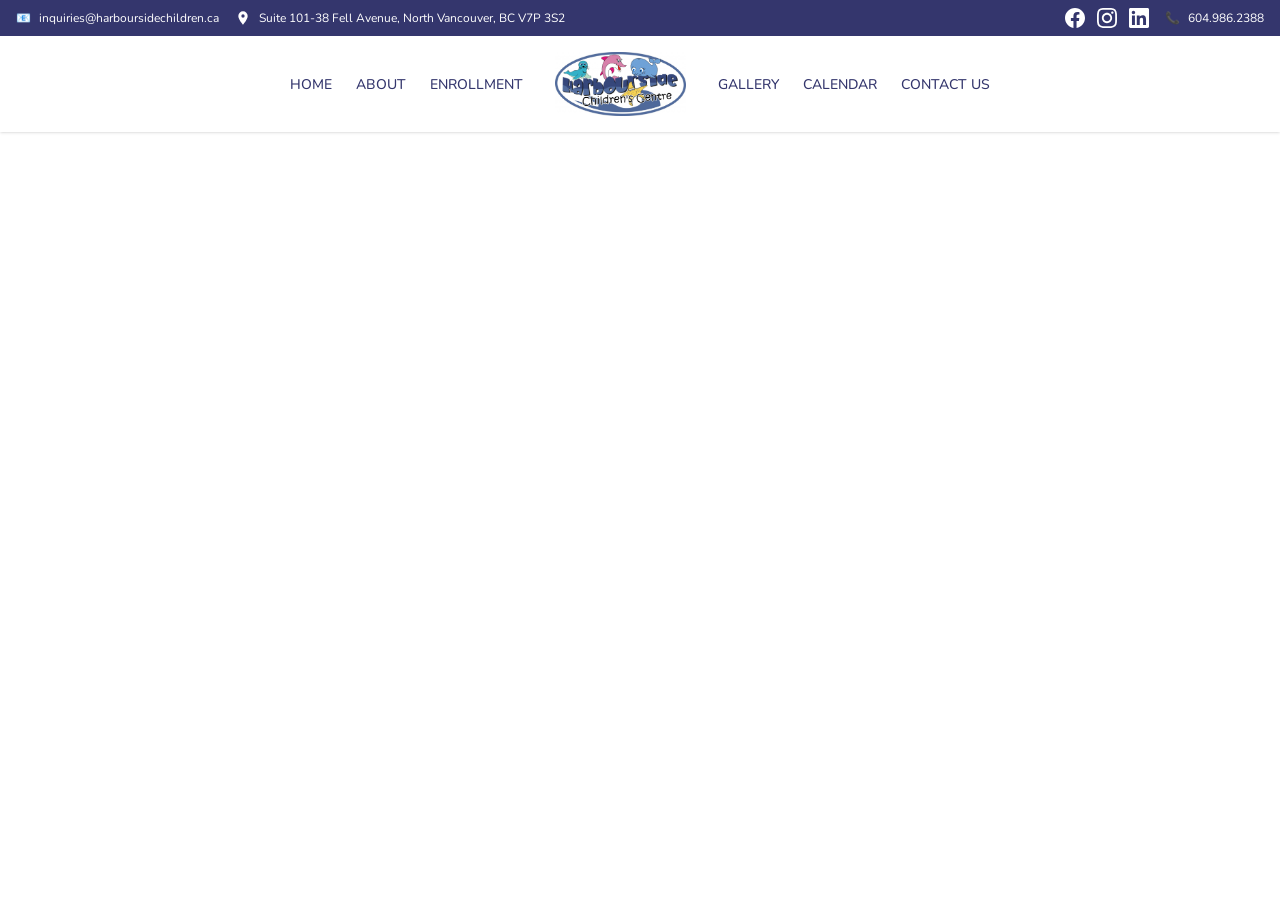
==== index.html @ 7d29f6ed "🚀 Deploy from hcc-website 2025-10-04 22:44:01" ====
<!doctype html><html lang="en"><head><meta charset="utf-8"/><link rel="icon" href="/images/starfish.png"/><meta name="viewport" content="width=device-width,initial-scale=1"/><meta name="theme-color" content="#000000"/><meta name="cache-control" content="no-cache, no-store, must-revalidate"/><meta name="pragma" content="no-cache"/><meta name="expires" content="0"/><link rel="preconnect" href="https://fonts.googleapis.com"><link rel="preconnect" href="https://fonts.gstatic.com" crossorigin><link href="https://fonts.googleapis.com/css2?family=Nunito:wght@300;400;500;600;700;800;900&display=swap" rel="stylesheet"><meta name="description" content="Harbourside Children's Center Website"/><link rel="apple-touch-icon" href="ok/logo192.png"/><link rel="manifest" href="/manifest.json"/><title>Harbourside Children's Center</title><script defer="defer" src="/static/js/main.29bc1f2f.js"></script><link href="/static/css/main.866b6ccf.css" rel="stylesheet"></head><body><noscript>You need to enable JavaScript to run this app.</noscript><div id="root"></div></body></html>
---- static/css/main.866b6ccf.css ----
/*! tailwindcss v4.1.11 | MIT License | https://tailwindcss.com */@layer properties{@supports ((-webkit-hyphens:none) and (not (margin-trim:inline))) or ((-moz-orient:inline) and (not (color:rgb(from red r g b)))){*,::backdrop,:after,:before{--tw-translate-x:0;--tw-translate-y:0;--tw-translate-z:0;--tw-rotate-x:initial;--tw-rotate-y:initial;--tw-rotate-z:initial;--tw-skew-x:initial;--tw-skew-y:initial;--tw-space-y-reverse:0;--tw-space-x-reverse:0;--tw-border-style:solid;--tw-gradient-position:initial;--tw-gradient-from:#0000;--tw-gradient-via:#0000;--tw-gradient-to:#0000;--tw-gradient-stops:initial;--tw-gradient-via-stops:initial;--tw-gradient-from-position:0%;--tw-gradient-via-position:50%;--tw-gradient-to-position:100%;--tw-leading:initial;--tw-font-weight:initial;--tw-shadow:0 0 #0000;--tw-shadow-color:initial;--tw-shadow-alpha:100%;--tw-inset-shadow:0 0 #0000;--tw-inset-shadow-color:initial;--tw-inset-shadow-alpha:100%;--tw-ring-color:initial;--tw-ring-shadow:0 0 #0000;--tw-inset-ring-color:initial;--tw-inset-ring-shadow:0 0 #0000;--tw-ring-inset:initial;--tw-ring-offset-width:0px;--tw-ring-offset-color:#fff;--tw-ring-offset-shadow:0 0 #0000;--tw-backdrop-blur:initial;--tw-backdrop-brightness:initial;--tw-backdrop-contrast:initial;--tw-backdrop-grayscale:initial;--tw-backdrop-hue-rotate:initial;--tw-backdrop-invert:initial;--tw-backdrop-opacity:initial;--tw-backdrop-saturate:initial;--tw-backdrop-sepia:initial;--tw-duration:initial;--tw-scale-x:1;--tw-scale-y:1;--tw-scale-z:1}}}@layer theme{:host,:root{--font-sans:ui-sans-serif,system-ui,sans-serif,"Apple Color Emoji","Segoe UI Emoji","Segoe UI Symbol","Noto Color Emoji";--font-mono:ui-monospace,SFMono-Regular,Menlo,Monaco,Consolas,"Liberation Mono","Courier New",monospace;--color-red-50:oklch(97.1% .013 17.38);--color-red-100:oklch(93.6% .032 17.717);--color-red-200:oklch(88.5% .062 18.334);--color-red-300:oklch(80.8% .114 19.571);--color-red-400:oklch(70.4% .191 22.216);--color-red-500:oklch(63.7% .237 25.331);--color-red-600:oklch(57.7% .245 27.325);--color-red-700:oklch(50.5% .213 27.518);--color-orange-50:oklch(98% .016 73.684);--color-orange-200:oklch(90.1% .076 70.697);--color-orange-300:oklch(83.7% .128 66.29);--color-orange-500:oklch(70.5% .213 47.604);--color-amber-50:oklch(98.7% .022 95.277);--color-amber-100:oklch(96.2% .059 95.617);--color-amber-200:oklch(92.4% .12 95.746);--color-amber-300:oklch(87.9% .169 91.605);--color-amber-400:oklch(82.8% .189 84.429);--color-amber-500:oklch(76.9% .188 70.08);--color-amber-600:oklch(66.6% .179 58.318);--color-amber-800:oklch(47.3% .137 46.201);--color-yellow-50:oklch(98.7% .026 102.212);--color-yellow-100:oklch(97.3% .071 103.193);--color-yellow-200:oklch(94.5% .129 101.54);--color-yellow-300:oklch(90.5% .182 98.111);--color-yellow-400:oklch(85.2% .199 91.936);--color-yellow-500:oklch(79.5% .184 86.047);--color-yellow-600:oklch(68.1% .162 75.834);--color-yellow-800:oklch(47.6% .114 61.907);--color-green-50:oklch(98.2% .018 155.826);--color-green-100:oklch(96.2% .044 156.743);--color-green-200:oklch(92.5% .084 155.995);--color-green-300:oklch(87.1% .15 154.449);--color-green-500:oklch(72.3% .219 149.579);--color-green-600:oklch(62.7% .194 149.214);--color-green-700:oklch(52.7% .154 150.069);--color-green-800:oklch(44.8% .119 151.328);--color-emerald-100:oklch(95% .052 163.051);--color-emerald-600:oklch(59.6% .145 163.225);--color-teal-200:oklch(91% .096 180.426);--color-cyan-200:oklch(91.7% .08 205.041);--color-blue-50:oklch(97% .014 254.604);--color-blue-100:oklch(93.2% .032 255.585);--color-blue-200:oklch(88.2% .059 254.128);--color-blue-300:oklch(80.9% .105 251.813);--color-blue-500:oklch(62.3% .214 259.815);--color-blue-600:oklch(54.6% .245 262.881);--color-blue-700:oklch(48.8% .243 264.376);--color-blue-800:oklch(42.4% .199 265.638);--color-indigo-50:oklch(96.2% .018 272.314);--color-indigo-100:oklch(93% .034 272.788);--color-indigo-200:oklch(87% .065 274.039);--color-indigo-500:oklch(58.5% .233 277.117);--color-indigo-600:oklch(51.1% .262 276.966);--color-purple-100:oklch(94.6% .033 307.174);--color-purple-200:oklch(90.2% .063 306.703);--color-purple-300:oklch(82.7% .119 306.383);--color-purple-500:oklch(62.7% .265 303.9);--color-purple-600:oklch(55.8% .288 302.321);--color-pink-100:oklch(94.8% .028 342.258);--color-pink-200:oklch(89.9% .061 343.231);--color-pink-600:oklch(59.2% .249 .584);--color-rose-200:oklch(89.2% .058 10.001);--color-rose-300:oklch(81% .117 11.638);--color-rose-400:oklch(71.2% .194 13.428);--color-gray-50:oklch(98.5% .002 247.839);--color-gray-100:oklch(96.7% .003 264.542);--color-gray-200:oklch(92.8% .006 264.531);--color-gray-300:oklch(87.2% .01 258.338);--color-gray-400:oklch(70.7% .022 261.325);--color-gray-500:oklch(55.1% .027 264.364);--color-gray-600:oklch(44.6% .03 256.802);--color-gray-700:oklch(37.3% .034 259.733);--color-gray-800:oklch(27.8% .033 256.848);--color-black:#000;--color-white:#fff;--spacing:.25rem;--container-sm:24rem;--container-md:28rem;--container-lg:32rem;--container-xl:36rem;--container-2xl:42rem;--container-3xl:48rem;--container-4xl:56rem;--container-5xl:64rem;--container-6xl:72rem;--container-7xl:80rem;--text-xs:.75rem;--text-xs--line-height:1.33333;--text-sm:.875rem;--text-sm--line-height:1.42857;--text-lg:1.125rem;--text-lg--line-height:1.55556;--text-xl:1.25rem;--text-xl--line-height:1.4;--text-2xl:1.5rem;--text-2xl--line-height:1.33333;--text-3xl:1.875rem;--text-3xl--line-height:1.2;--text-4xl:2.25rem;--text-4xl--line-height:1.11111;--text-5xl:3rem;--text-5xl--line-height:1;--font-weight-medium:500;--font-weight-semibold:600;--font-weight-bold:700;--leading-tight:1.25;--leading-relaxed:1.625;--radius-md:.375rem;--radius-lg:.5rem;--radius-2xl:1rem;--animate-spin:spin 1s linear infinite;--blur-sm:8px;--default-transition-duration:.15s;--default-transition-timing-function:cubic-bezier(.4,0,.2,1);--default-font-family:var(--font-sans);--default-mono-font-family:var(--font-mono);--color-dblue:#34366d}}@layer base{*,::backdrop,:after,:before{border:0 solid;box-sizing:border-box;margin:0;padding:0}::file-selector-button{border:0 solid;box-sizing:border-box;margin:0;padding:0}:host,html{-webkit-text-size-adjust:100%;font-feature-settings:normal;font-feature-settings:var(--default-font-feature-settings,normal);-webkit-tap-highlight-color:transparent;font-family:ui-sans-serif,system-ui,sans-serif,Apple Color Emoji,Segoe UI Emoji,Segoe UI Symbol,Noto Color Emoji;font-family:var(--default-font-family,ui-sans-serif,system-ui,sans-serif,"Apple Color Emoji","Segoe UI Emoji","Segoe UI Symbol","Noto Color Emoji");font-variation-settings:normal;font-variation-settings:var(--default-font-variation-settings,normal);line-height:1.5;tab-size:4}hr{border-top-width:1px;color:inherit;height:0}abbr:where([title]){-webkit-text-decoration:underline dotted;text-decoration:underline dotted}h1,h2,h3,h4,h5,h6{font-size:inherit;font-weight:inherit}a{color:inherit;-webkit-text-decoration:inherit;text-decoration:inherit}b,strong{font-weight:bolder}code,kbd,pre,samp{font-feature-settings:normal;font-feature-settings:var(--default-mono-font-feature-settings,normal);font-family:ui-monospace,SFMono-Regular,Menlo,Monaco,Consolas,Liberation Mono,Courier New,monospace;font-family:var(--default-mono-font-family,ui-monospace,SFMono-Regular,Menlo,Monaco,Consolas,"Liberation Mono","Courier New",monospace);font-size:1em;font-variation-settings:normal;font-variation-settings:var(--default-mono-font-variation-settings,normal)}small{font-size:80%}sub,sup{font-size:75%;line-height:0;position:relative;vertical-align:initial}sub{bottom:-.25em}sup{top:-.5em}table{border-collapse:collapse;border-color:inherit;text-indent:0}:-moz-focusring{outline:auto}progress{vertical-align:initial}summary{display:list-item}menu,ol,ul{list-style:none}audio,canvas,embed,iframe,img,object,svg,video{display:block;vertical-align:middle}img,video{height:auto;max-width:100%}button,input,optgroup,select,textarea{font-feature-settings:inherit;background-color:#0000;border-radius:0;color:inherit;font:inherit;font-variation-settings:inherit;letter-spacing:inherit;opacity:1}::file-selector-button{font-feature-settings:inherit;background-color:#0000;border-radius:0;color:inherit;font:inherit;font-variation-settings:inherit;letter-spacing:inherit;opacity:1}:where(select:is([multiple],[size])) optgroup{font-weight:bolder}:where(select:is([multiple],[size])) optgroup option{padding-inline-start:20px}::file-selector-button{margin-inline-end:4px}::placeholder{opacity:1}@supports (not (-webkit-appearance:-apple-pay-button)) or (contain-intrinsic-size:1px){::placeholder{color:currentColor}@supports (color:color-mix(in lab,red,red)){::placeholder{color:color-mix(in oklab,currentcolor 50%,#0000)}}}textarea{resize:vertical}::-webkit-search-decoration{-webkit-appearance:none}::-webkit-date-and-time-value{min-height:1lh;text-align:inherit}::-webkit-datetime-edit{display:inline-flex}::-webkit-datetime-edit-fields-wrapper{padding:0}::-webkit-datetime-edit,::-webkit-datetime-edit-year-field{padding-block:0}::-webkit-datetime-edit-day-field,::-webkit-datetime-edit-month-field{padding-block:0}::-webkit-datetime-edit-hour-field,::-webkit-datetime-edit-minute-field{padding-block:0}::-webkit-datetime-edit-millisecond-field,::-webkit-datetime-edit-second-field{padding-block:0}::-webkit-datetime-edit-meridiem-field{padding-block:0}:-moz-ui-invalid{box-shadow:none}button,input:where([type=button],[type=reset],[type=submit]){appearance:button}::file-selector-button{appearance:button}::-webkit-inner-spin-button,::-webkit-outer-spin-button{height:auto}[hidden]:where(:not([hidden=until-found])){display:none!important}body{font-family:Nunito,sans-serif}}@layer components;@layer utilities{.visible{visibility:visible}.absolute{position:absolute}.fixed{position:fixed}.relative{position:relative}.sticky{position:sticky}.inset-0{inset:calc(var(--spacing)*0)}.-top-1{top:calc(var(--spacing)*-1)}.-top-2{top:calc(var(--spacing)*-2)}.top-0{top:calc(var(--spacing)*0)}.top-1\/2{top:50%}.top-1\/3{top:33.3333%}.top-1\/4{top:25%}.top-1\/5{top:20%}.top-1\/6{top:16.6667%}.top-2\/3{top:66.6667%}.top-2\/5{top:40%}.top-2\/8{top:25%}.top-3\/4{top:75%}.top-3\/5{top:60%}.top-4{top:calc(var(--spacing)*4)}.top-4\/5{top:80%}.top-5{top:calc(var(--spacing)*5)}.top-5\/6{top:83.3333%}.top-6\/4{top:150%}.top-8{top:calc(var(--spacing)*8)}.top-full{top:100%}.-right-1{right:calc(var(--spacing)*-1)}.right-0{right:calc(var(--spacing)*0)}.right-1\/3{right:33.3333%}.right-1\/4{right:25%}.right-1\/5{right:20%}.right-2\/5{right:40%}.right-3{right:calc(var(--spacing)*3)}.right-4{right:calc(var(--spacing)*4)}.right-5{right:calc(var(--spacing)*5)}.-bottom-1{bottom:calc(var(--spacing)*-1)}.bottom-0{bottom:calc(var(--spacing)*0)}.bottom-1\/4{bottom:25%}.bottom-5{bottom:calc(var(--spacing)*5)}.-left-1{left:calc(var(--spacing)*-1)}.-left-2{left:calc(var(--spacing)*-2)}.left-0{left:calc(var(--spacing)*0)}.left-1\/3{left:33.3333%}.left-1\/4{left:25%}.left-1\/5{left:20%}.left-1\/6{left:16.6667%}.left-2\/5{left:40%}.left-5{left:calc(var(--spacing)*5)}.left-6\/10{left:60%}.left-10{left:calc(var(--spacing)*10)}.-z-10{z-index:-10}.z-0{z-index:0}.z-10{z-index:10}.z-40{z-index:40}.z-50{z-index:50}.container{width:100%}@media (min-width:40rem){.container{max-width:40rem}}@media (min-width:48rem){.container{max-width:48rem}}@media (min-width:64rem){.container{max-width:64rem}}@media (min-width:80rem){.container{max-width:80rem}}@media (min-width:96rem){.container{max-width:96rem}}.mx-2{margin-inline:calc(var(--spacing)*2)}.mx-auto{margin-inline:auto}.mt-0\.5{margin-top:calc(var(--spacing)*.5)}.mt-1{margin-top:calc(var(--spacing)*1)}.mt-2{margin-top:calc(var(--spacing)*2)}.mt-3{margin-top:calc(var(--spacing)*3)}.mt-4{margin-top:calc(var(--spacing)*4)}.mt-6{margin-top:calc(var(--spacing)*6)}.mt-8{margin-top:calc(var(--spacing)*8)}.mr-1{margin-right:calc(var(--spacing)*1)}.mr-2{margin-right:calc(var(--spacing)*2)}.mr-3{margin-right:calc(var(--spacing)*3)}.mr-4{margin-right:calc(var(--spacing)*4)}.mr-8{margin-right:calc(var(--spacing)*8)}.mb-1{margin-bottom:calc(var(--spacing)*1)}.mb-2{margin-bottom:calc(var(--spacing)*2)}.mb-3{margin-bottom:calc(var(--spacing)*3)}.mb-4{margin-bottom:calc(var(--spacing)*4)}.mb-6{margin-bottom:calc(var(--spacing)*6)}.mb-8{margin-bottom:calc(var(--spacing)*8)}.mb-12{margin-bottom:calc(var(--spacing)*12)}.mb-16{margin-bottom:calc(var(--spacing)*16)}.ml-2{margin-left:calc(var(--spacing)*2)}.ml-3{margin-left:calc(var(--spacing)*3)}.ml-8{margin-left:calc(var(--spacing)*8)}.block{display:block}.flex{display:flex}.grid{display:grid}.hidden{display:none}.inline-block{display:inline-block}.inline-flex{display:inline-flex}.aspect-square{aspect-ratio:1}.h-0{height:calc(var(--spacing)*0)}.h-0\.5{height:calc(var(--spacing)*.5)}.h-1{height:calc(var(--spacing)*1)}.h-1\.5{height:calc(var(--spacing)*1.5)}.h-2{height:calc(var(--spacing)*2)}.h-2\.5{height:calc(var(--spacing)*2.5)}.h-3{height:calc(var(--spacing)*3)}.h-3\.5{height:calc(var(--spacing)*3.5)}.h-4{height:calc(var(--spacing)*4)}.h-5{height:calc(var(--spacing)*5)}.h-6{height:calc(var(--spacing)*6)}.h-8{height:calc(var(--spacing)*8)}.h-10{height:calc(var(--spacing)*10)}.h-12{height:calc(var(--spacing)*12)}.h-16{height:calc(var(--spacing)*16)}.h-20{height:calc(var(--spacing)*20)}.h-32{height:calc(var(--spacing)*32)}.h-48{height:calc(var(--spacing)*48)}.h-64{height:calc(var(--spacing)*64)}.h-80{height:calc(var(--spacing)*80)}.h-96{height:calc(var(--spacing)*96)}.h-auto{height:auto}.h-full{height:100%}.h-screen{height:100vh}.max-h-\[80vh\]{max-height:80vh}.max-h-\[90vh\]{max-height:90vh}.min-h-screen{min-height:100vh}.w-0{width:calc(var(--spacing)*0)}.w-1{width:calc(var(--spacing)*1)}.w-1\.5{width:calc(var(--spacing)*1.5)}.w-2{width:calc(var(--spacing)*2)}.w-2\.5{width:calc(var(--spacing)*2.5)}.w-3{width:calc(var(--spacing)*3)}.w-3\.5{width:calc(var(--spacing)*3.5)}.w-4{width:calc(var(--spacing)*4)}.w-5{width:calc(var(--spacing)*5)}.w-6{width:calc(var(--spacing)*6)}.w-8{width:calc(var(--spacing)*8)}.w-10{width:calc(var(--spacing)*10)}.w-12{width:calc(var(--spacing)*12)}.w-16{width:calc(var(--spacing)*16)}.w-20{width:calc(var(--spacing)*20)}.w-24{width:calc(var(--spacing)*24)}.w-32{width:calc(var(--spacing)*32)}.w-48{width:calc(var(--spacing)*48)}.w-56{width:calc(var(--spacing)*56)}.w-full{width:100%}.max-w-2xl{max-width:var(--container-2xl)}.max-w-3xl{max-width:var(--container-3xl)}.max-w-4xl{max-width:var(--container-4xl)}.max-w-5xl{max-width:var(--container-5xl)}.max-w-6xl{max-width:var(--container-6xl)}.max-w-7xl{max-width:var(--container-7xl)}.max-w-full{max-width:100%}.max-w-lg{max-width:var(--container-lg)}.max-w-md{max-width:var(--container-md)}.max-w-sm{max-width:var(--container-sm)}.max-w-xl{max-width:var(--container-xl)}.min-w-\[100px\]{min-width:100px}.flex-shrink-0{flex-shrink:0}.-translate-y-1{--tw-translate-y:calc(var(--spacing)*-1)}.-translate-y-1,.-translate-y-1\/2{translate:var(--tw-translate-x)var(--tw-translate-y)}.-translate-y-1\/2{--tw-translate-y:-50%}.transform{transform:var(--tw-rotate-x,)var(--tw-rotate-y,)var(--tw-rotate-z,)var(--tw-skew-x,)var(--tw-skew-y,)}.animate-spin{animation:var(--animate-spin)}.cursor-not-allowed{cursor:not-allowed}.cursor-pointer{cursor:pointer}.appearance-none{appearance:none}.grid-cols-1{grid-template-columns:repeat(1,minmax(0,1fr))}.grid-cols-2{grid-template-columns:repeat(2,minmax(0,1fr))}.flex-col{flex-direction:column}.flex-wrap{flex-wrap:wrap}.items-center{align-items:center}.items-end{align-items:flex-end}.items-start{align-items:flex-start}.justify-between{justify-content:space-between}.justify-center{justify-content:center}.justify-start{justify-content:flex-start}.gap-2{gap:calc(var(--spacing)*2)}.gap-3{gap:calc(var(--spacing)*3)}.gap-4{gap:calc(var(--spacing)*4)}.gap-6{gap:calc(var(--spacing)*6)}.gap-8{gap:calc(var(--spacing)*8)}.gap-10{gap:calc(var(--spacing)*10)}:where(.space-y-2>:not(:last-child)){--tw-space-y-reverse:0;margin-block-end:calc(var(--spacing)*2*(1 - var(--tw-space-y-reverse)));margin-block-start:calc(var(--spacing)*2*var(--tw-space-y-reverse))}:where(.space-y-3>:not(:last-child)){--tw-space-y-reverse:0;margin-block-end:calc(var(--spacing)*3*(1 - var(--tw-space-y-reverse)));margin-block-start:calc(var(--spacing)*3*var(--tw-space-y-reverse))}:where(.space-y-4>:not(:last-child)){--tw-space-y-reverse:0;margin-block-end:calc(var(--spacing)*4*(1 - var(--tw-space-y-reverse)));margin-block-start:calc(var(--spacing)*4*var(--tw-space-y-reverse))}:where(.space-y-6>:not(:last-child)){--tw-space-y-reverse:0;margin-block-end:calc(var(--spacing)*6*(1 - var(--tw-space-y-reverse)));margin-block-start:calc(var(--spacing)*6*var(--tw-space-y-reverse))}:where(.space-y-8>:not(:last-child)){--tw-space-y-reverse:0;margin-block-end:calc(var(--spacing)*8*(1 - var(--tw-space-y-reverse)));margin-block-start:calc(var(--spacing)*8*var(--tw-space-y-reverse))}:where(.space-y-12>:not(:last-child)){--tw-space-y-reverse:0;margin-block-end:calc(var(--spacing)*12*(1 - var(--tw-space-y-reverse)));margin-block-start:calc(var(--spacing)*12*var(--tw-space-y-reverse))}:where(.space-x-1>:not(:last-child)){--tw-space-x-reverse:0;margin-inline-end:calc(var(--spacing)*1*(1 - var(--tw-space-x-reverse)));margin-inline-start:calc(var(--spacing)*1*var(--tw-space-x-reverse))}:where(.space-x-2>:not(:last-child)){--tw-space-x-reverse:0;margin-inline-end:calc(var(--spacing)*2*(1 - var(--tw-space-x-reverse)));margin-inline-start:calc(var(--spacing)*2*var(--tw-space-x-reverse))}:where(.space-x-4>:not(:last-child)){--tw-space-x-reverse:0;margin-inline-end:calc(var(--spacing)*4*(1 - var(--tw-space-x-reverse)));margin-inline-start:calc(var(--spacing)*4*var(--tw-space-x-reverse))}.overflow-hidden{overflow:hidden}.rounded-2xl{border-radius:var(--radius-2xl)}.rounded-full{border-radius:3.40282e+38px}.rounded-lg{border-radius:var(--radius-lg)}.rounded-md{border-radius:var(--radius-md)}.border{border-style:var(--tw-border-style);border-width:1px}.border-0{border-style:var(--tw-border-style);border-width:0}.border-2{border-style:var(--tw-border-style);border-width:2px}.border-t{border-top-style:var(--tw-border-style);border-top-width:1px}.border-r-\[12px\]{border-right-style:var(--tw-border-style);border-right-width:12px}.border-b{border-bottom-style:var(--tw-border-style);border-bottom-width:1px}.border-b-2{border-bottom-style:var(--tw-border-style);border-bottom-width:2px}.border-b-\[20px\]{border-bottom-style:var(--tw-border-style);border-bottom-width:20px}.border-l-\[12px\]{border-left-style:var(--tw-border-style);border-left-width:12px}.border-dashed{--tw-border-style:dashed;border-style:dashed}.border-amber-100{border-color:var(--color-amber-100)}.border-amber-200{border-color:var(--color-amber-200)}.border-amber-400{border-color:var(--color-amber-400)}.border-blue-100{border-color:var(--color-blue-100)}.border-blue-200{border-color:var(--color-blue-200)}.border-blue-500{border-color:var(--color-blue-500)}.border-blue-600{border-color:var(--color-blue-600)}.border-dblue{border-color:var(--color-dblue)}.border-gray-200{border-color:var(--color-gray-200)}.border-gray-300{border-color:var(--color-gray-300)}.border-green-100{border-color:var(--color-green-100)}.border-green-200{border-color:var(--color-green-200)}.border-green-500{border-color:var(--color-green-500)}.border-orange-200{border-color:var(--color-orange-200)}.border-purple-200{border-color:var(--color-purple-200)}.border-red-200{border-color:var(--color-red-200)}.border-white{border-color:var(--color-white)}.border-yellow-200{border-color:var(--color-yellow-200)}.border-yellow-300{border-color:var(--color-yellow-300)}.border-r-transparent{border-right-color:#0000}.border-b-pink-200{border-bottom-color:var(--color-pink-200)}.border-l-transparent{border-left-color:#0000}.bg-\[\#F9E392\]{background-color:#f9e392}.bg-amber-50{background-color:var(--color-amber-50)}.bg-amber-100{background-color:var(--color-amber-100)}.bg-amber-300{background-color:var(--color-amber-300)}.bg-amber-400{background-color:var(--color-amber-400)}.bg-amber-500{background-color:var(--color-amber-500)}.bg-black{background-color:var(--color-black)}.bg-black\/20{background-color:#0003}@supports (color:color-mix(in lab,red,red)){.bg-black\/20{background-color:color-mix(in oklab,var(--color-black)20%,#0000)}}.bg-black\/80{background-color:#000c}@supports (color:color-mix(in lab,red,red)){.bg-black\/80{background-color:color-mix(in oklab,var(--color-black)80%,#0000)}}.bg-blue-50{background-color:var(--color-blue-50)}.bg-blue-100{background-color:var(--color-blue-100)}.bg-blue-200{background-color:var(--color-blue-200)}.bg-blue-300{background-color:var(--color-blue-300)}.bg-blue-500{background-color:var(--color-blue-500)}.bg-blue-600{background-color:var(--color-blue-600)}.bg-cyan-200{background-color:var(--color-cyan-200)}.bg-dblue{background-color:var(--color-dblue)}.bg-gray-50{background-color:var(--color-gray-50)}.bg-gray-100{background-color:var(--color-gray-100)}.bg-gray-200{background-color:var(--color-gray-200)}.bg-gray-400{background-color:var(--color-gray-400)}.bg-green-50{background-color:var(--color-green-50)}.bg-green-100{background-color:var(--color-green-100)}.bg-green-200{background-color:var(--color-green-200)}.bg-green-300{background-color:var(--color-green-300)}.bg-green-500{background-color:var(--color-green-500)}.bg-green-600{background-color:var(--color-green-600)}.bg-indigo-100{background-color:var(--color-indigo-100)}.bg-indigo-200{background-color:var(--color-indigo-200)}.bg-indigo-500{background-color:var(--color-indigo-500)}.bg-orange-200{background-color:var(--color-orange-200)}.bg-orange-300{background-color:var(--color-orange-300)}.bg-orange-500{background-color:var(--color-orange-500)}.bg-pink-100{background-color:var(--color-pink-100)}.bg-pink-200{background-color:var(--color-pink-200)}.bg-purple-100{background-color:var(--color-purple-100)}.bg-purple-200{background-color:var(--color-purple-200)}.bg-purple-300{background-color:var(--color-purple-300)}.bg-purple-500{background-color:var(--color-purple-500)}.bg-red-50{background-color:var(--color-red-50)}.bg-red-100{background-color:var(--color-red-100)}.bg-red-200{background-color:var(--color-red-200)}.bg-red-500{background-color:var(--color-red-500)}.bg-rose-200{background-color:var(--color-rose-200)}.bg-rose-300{background-color:var(--color-rose-300)}.bg-rose-400{background-color:var(--color-rose-400)}.bg-teal-200{background-color:var(--color-teal-200)}.bg-white{background-color:var(--color-white)}.bg-white\/20{background-color:#fff3}@supports (color:color-mix(in lab,red,red)){.bg-white\/20{background-color:color-mix(in oklab,var(--color-white)20%,#0000)}}.bg-yellow-100{background-color:var(--color-yellow-100)}.bg-yellow-200{background-color:var(--color-yellow-200)}.bg-yellow-300{background-color:var(--color-yellow-300)}.bg-yellow-500{background-color:var(--color-yellow-500)}.bg-gradient-to-br{--tw-gradient-position:to bottom right in oklab}.bg-gradient-to-br,.bg-gradient-to-r{background-image:linear-gradient(var(--tw-gradient-stops))}.bg-gradient-to-r{--tw-gradient-position:to right in oklab}.bg-gradient-to-t{--tw-gradient-position:to top in oklab;background-image:linear-gradient(var(--tw-gradient-stops))}.from-amber-50{--tw-gradient-from:var(--color-amber-50);--tw-gradient-stops:var(--tw-gradient-via-stops,var(--tw-gradient-position),var(--tw-gradient-from)var(--tw-gradient-from-position),var(--tw-gradient-to)var(--tw-gradient-to-position))}.from-amber-100{--tw-gradient-from:var(--color-amber-100);--tw-gradient-stops:var(--tw-gradient-via-stops,var(--tw-gradient-position),var(--tw-gradient-from)var(--tw-gradient-from-position),var(--tw-gradient-to)var(--tw-gradient-to-position))}.from-black\/20{--tw-gradient-from:#0003}@supports (color:color-mix(in lab,red,red)){.from-black\/20{--tw-gradient-from:color-mix(in oklab,var(--color-black)20%,#0000)}}.from-black\/20{--tw-gradient-stops:var(--tw-gradient-via-stops,var(--tw-gradient-position),var(--tw-gradient-from)var(--tw-gradient-from-position),var(--tw-gradient-to)var(--tw-gradient-to-position))}.from-black\/60{--tw-gradient-from:#0009}@supports (color:color-mix(in lab,red,red)){.from-black\/60{--tw-gradient-from:color-mix(in oklab,var(--color-black)60%,#0000)}}.from-black\/60{--tw-gradient-stops:var(--tw-gradient-via-stops,var(--tw-gradient-position),var(--tw-gradient-from)var(--tw-gradient-from-position),var(--tw-gradient-to)var(--tw-gradient-to-position))}.from-black\/80{--tw-gradient-from:#000c}@supports (color:color-mix(in lab,red,red)){.from-black\/80{--tw-gradient-from:color-mix(in oklab,var(--color-black)80%,#0000)}}.from-black\/80{--tw-gradient-stops:var(--tw-gradient-via-stops,var(--tw-gradient-position),var(--tw-gradient-from)var(--tw-gradient-from-position),var(--tw-gradient-to)var(--tw-gradient-to-position))}.from-blue-50{--tw-gradient-from:var(--color-blue-50);--tw-gradient-stops:var(--tw-gradient-via-stops,var(--tw-gradient-position),var(--tw-gradient-from)var(--tw-gradient-from-position),var(--tw-gradient-to)var(--tw-gradient-to-position))}.from-blue-100{--tw-gradient-from:var(--color-blue-100);--tw-gradient-stops:var(--tw-gradient-via-stops,var(--tw-gradient-position),var(--tw-gradient-from)var(--tw-gradient-from-position),var(--tw-gradient-to)var(--tw-gradient-to-position))}.from-blue-200{--tw-gradient-from:var(--color-blue-200);--tw-gradient-stops:var(--tw-gradient-via-stops,var(--tw-gradient-position),var(--tw-gradient-from)var(--tw-gradient-from-position),var(--tw-gradient-to)var(--tw-gradient-to-position))}.from-blue-500{--tw-gradient-from:var(--color-blue-500);--tw-gradient-stops:var(--tw-gradient-via-stops,var(--tw-gradient-position),var(--tw-gradient-from)var(--tw-gradient-from-position),var(--tw-gradient-to)var(--tw-gradient-to-position))}.from-dblue{--tw-gradient-from:var(--color-dblue);--tw-gradient-stops:var(--tw-gradient-via-stops,var(--tw-gradient-position),var(--tw-gradient-from)var(--tw-gradient-from-position),var(--tw-gradient-to)var(--tw-gradient-to-position))}.from-gray-50{--tw-gradient-from:var(--color-gray-50);--tw-gradient-stops:var(--tw-gradient-via-stops,var(--tw-gradient-position),var(--tw-gradient-from)var(--tw-gradient-from-position),var(--tw-gradient-to)var(--tw-gradient-to-position))}.from-green-50{--tw-gradient-from:var(--color-green-50);--tw-gradient-stops:var(--tw-gradient-via-stops,var(--tw-gradient-position),var(--tw-gradient-from)var(--tw-gradient-from-position),var(--tw-gradient-to)var(--tw-gradient-to-position))}.from-green-500{--tw-gradient-from:var(--color-green-500);--tw-gradient-stops:var(--tw-gradient-via-stops,var(--tw-gradient-position),var(--tw-gradient-from)var(--tw-gradient-from-position),var(--tw-gradient-to)var(--tw-gradient-to-position))}.from-orange-200{--tw-gradient-from:var(--color-orange-200);--tw-gradient-stops:var(--tw-gradient-via-stops,var(--tw-gradient-position),var(--tw-gradient-from)var(--tw-gradient-from-position),var(--tw-gradient-to)var(--tw-gradient-to-position))}.from-purple-100{--tw-gradient-from:var(--color-purple-100);--tw-gradient-stops:var(--tw-gradient-via-stops,var(--tw-gradient-position),var(--tw-gradient-from)var(--tw-gradient-from-position),var(--tw-gradient-to)var(--tw-gradient-to-position))}.via-amber-50{--tw-gradient-via:var(--color-amber-50);--tw-gradient-via-stops:var(--tw-gradient-position),var(--tw-gradient-from)var(--tw-gradient-from-position),var(--tw-gradient-via)var(--tw-gradient-via-position),var(--tw-gradient-to)var(--tw-gradient-to-position);--tw-gradient-stops:var(--tw-gradient-via-stops)}.via-transparent{--tw-gradient-via:#0000;--tw-gradient-via-stops:var(--tw-gradient-position),var(--tw-gradient-from)var(--tw-gradient-from-position),var(--tw-gradient-via)var(--tw-gradient-via-position),var(--tw-gradient-to)var(--tw-gradient-to-position);--tw-gradient-stops:var(--tw-gradient-via-stops)}.to-blue-100{--tw-gradient-to:var(--color-blue-100);--tw-gradient-stops:var(--tw-gradient-via-stops,var(--tw-gradient-position),var(--tw-gradient-from)var(--tw-gradient-from-position),var(--tw-gradient-to)var(--tw-gradient-to-position))}.to-blue-200{--tw-gradient-to:var(--color-blue-200);--tw-gradient-stops:var(--tw-gradient-via-stops,var(--tw-gradient-position),var(--tw-gradient-from)var(--tw-gradient-from-position),var(--tw-gradient-to)var(--tw-gradient-to-position))}.to-blue-600{--tw-gradient-to:var(--color-blue-600);--tw-gradient-stops:var(--tw-gradient-via-stops,var(--tw-gradient-position),var(--tw-gradient-from)var(--tw-gradient-from-position),var(--tw-gradient-to)var(--tw-gradient-to-position))}.to-emerald-100{--tw-gradient-to:var(--color-emerald-100);--tw-gradient-stops:var(--tw-gradient-via-stops,var(--tw-gradient-position),var(--tw-gradient-from)var(--tw-gradient-from-position),var(--tw-gradient-to)var(--tw-gradient-to-position))}.to-emerald-600{--tw-gradient-to:var(--color-emerald-600);--tw-gradient-stops:var(--tw-gradient-via-stops,var(--tw-gradient-position),var(--tw-gradient-from)var(--tw-gradient-from-position),var(--tw-gradient-to)var(--tw-gradient-to-position))}.to-indigo-50{--tw-gradient-to:var(--color-indigo-50);--tw-gradient-stops:var(--tw-gradient-via-stops,var(--tw-gradient-position),var(--tw-gradient-from)var(--tw-gradient-from-position),var(--tw-gradient-to)var(--tw-gradient-to-position))}.to-orange-50{--tw-gradient-to:var(--color-orange-50);--tw-gradient-stops:var(--tw-gradient-via-stops,var(--tw-gradient-position),var(--tw-gradient-from)var(--tw-gradient-from-position),var(--tw-gradient-to)var(--tw-gradient-to-position))}.to-purple-200{--tw-gradient-to:var(--color-purple-200);--tw-gradient-stops:var(--tw-gradient-via-stops,var(--tw-gradient-position),var(--tw-gradient-from)var(--tw-gradient-from-position),var(--tw-gradient-to)var(--tw-gradient-to-position))}.to-transparent{--tw-gradient-to:#0000;--tw-gradient-stops:var(--tw-gradient-via-stops,var(--tw-gradient-position),var(--tw-gradient-from)var(--tw-gradient-from-position),var(--tw-gradient-to)var(--tw-gradient-to-position))}.to-white{--tw-gradient-to:var(--color-white);--tw-gradient-stops:var(--tw-gradient-via-stops,var(--tw-gradient-position),var(--tw-gradient-from)var(--tw-gradient-from-position),var(--tw-gradient-to)var(--tw-gradient-to-position))}.to-yellow-50{--tw-gradient-to:var(--color-yellow-50);--tw-gradient-stops:var(--tw-gradient-via-stops,var(--tw-gradient-position),var(--tw-gradient-from)var(--tw-gradient-from-position),var(--tw-gradient-to)var(--tw-gradient-to-position))}.to-yellow-100{--tw-gradient-to:var(--color-yellow-100);--tw-gradient-stops:var(--tw-gradient-via-stops,var(--tw-gradient-position),var(--tw-gradient-from)var(--tw-gradient-from-position),var(--tw-gradient-to)var(--tw-gradient-to-position))}.bg-cover{background-size:cover}.bg-center{background-position:50%}.object-contain{object-fit:contain}.object-cover{object-fit:cover}.p-2{padding:calc(var(--spacing)*2)}.p-3{padding:calc(var(--spacing)*3)}.p-4{padding:calc(var(--spacing)*4)}.p-6{padding:calc(var(--spacing)*6)}.p-8{padding:calc(var(--spacing)*8)}.px-2{padding-inline:calc(var(--spacing)*2)}.px-3{padding-inline:calc(var(--spacing)*3)}.px-4{padding-inline:calc(var(--spacing)*4)}.px-5{padding-inline:calc(var(--spacing)*5)}.px-6{padding-inline:calc(var(--spacing)*6)}.px-8{padding-inline:calc(var(--spacing)*8)}.py-1{padding-block:calc(var(--spacing)*1)}.py-2{padding-block:calc(var(--spacing)*2)}.py-2\.5{padding-block:calc(var(--spacing)*2.5)}.py-3{padding-block:calc(var(--spacing)*3)}.py-4{padding-block:calc(var(--spacing)*4)}.py-8{padding-block:calc(var(--spacing)*8)}.py-10{padding-block:calc(var(--spacing)*10)}.py-12{padding-block:calc(var(--spacing)*12)}.py-16{padding-block:calc(var(--spacing)*16)}.py-20{padding-block:calc(var(--spacing)*20)}.pt-2{padding-top:calc(var(--spacing)*2)}.pr-8{padding-right:calc(var(--spacing)*8)}.pr-10{padding-right:calc(var(--spacing)*10)}.pb-16{padding-bottom:calc(var(--spacing)*16)}.pl-4{padding-left:calc(var(--spacing)*4)}.text-center{text-align:center}.text-left{text-align:left}.text-right{text-align:right}.text-2xl{font-size:var(--text-2xl);line-height:var(--text-2xl--line-height);line-height:var(--tw-leading,var(--text-2xl--line-height))}.text-3xl{font-size:var(--text-3xl);line-height:var(--text-3xl--line-height);line-height:var(--tw-leading,var(--text-3xl--line-height))}.text-4xl{font-size:var(--text-4xl);line-height:var(--text-4xl--line-height);line-height:var(--tw-leading,var(--text-4xl--line-height))}.text-lg{font-size:var(--text-lg);line-height:var(--text-lg--line-height);line-height:var(--tw-leading,var(--text-lg--line-height))}.text-sm{font-size:var(--text-sm);line-height:var(--text-sm--line-height);line-height:var(--tw-leading,var(--text-sm--line-height))}.text-xl{font-size:var(--text-xl);line-height:var(--text-xl--line-height);line-height:var(--tw-leading,var(--text-xl--line-height))}.text-xs{font-size:var(--text-xs);line-height:var(--text-xs--line-height);line-height:var(--tw-leading,var(--text-xs--line-height))}.leading-none{--tw-leading:1;line-height:1}.leading-relaxed{--tw-leading:var(--leading-relaxed);line-height:var(--leading-relaxed)}.leading-tight{--tw-leading:var(--leading-tight);line-height:var(--leading-tight)}.font-bold{--tw-font-weight:var(--font-weight-bold);font-weight:var(--font-weight-bold)}.font-medium{--tw-font-weight:var(--font-weight-medium);font-weight:var(--font-weight-medium)}.font-semibold{--tw-font-weight:var(--font-weight-semibold);font-weight:var(--font-weight-semibold)}.text-amber-600{color:var(--color-amber-600)}.text-amber-800{color:var(--color-amber-800)}.text-black{color:var(--color-black)}.text-blue-100{color:var(--color-blue-100)}.text-blue-300{color:var(--color-blue-300)}.text-blue-600{color:var(--color-blue-600)}.text-blue-700{color:var(--color-blue-700)}.text-blue-800{color:var(--color-blue-800)}.text-dblue{color:var(--color-dblue)}.text-gray-400{color:var(--color-gray-400)}.text-gray-500{color:var(--color-gray-500)}.text-gray-600{color:var(--color-gray-600)}.text-gray-700{color:var(--color-gray-700)}.text-gray-800{color:var(--color-gray-800)}.text-green-100{color:var(--color-green-100)}.text-green-500{color:var(--color-green-500)}.text-green-600{color:var(--color-green-600)}.text-green-800{color:var(--color-green-800)}.text-indigo-600{color:var(--color-indigo-600)}.text-pink-600{color:var(--color-pink-600)}.text-purple-300{color:var(--color-purple-300)}.text-purple-600{color:var(--color-purple-600)}.text-red-500{color:var(--color-red-500)}.text-red-600{color:var(--color-red-600)}.text-red-700{color:var(--color-red-700)}.text-white{color:var(--color-white)}.text-white\/80{color:#fffc}@supports (color:color-mix(in lab,red,red)){.text-white\/80{color:color-mix(in oklab,var(--color-white)80%,#0000)}}.text-yellow-400{color:var(--color-yellow-400)}.text-yellow-500{color:var(--color-yellow-500)}.text-yellow-600{color:var(--color-yellow-600)}.text-yellow-800{color:var(--color-yellow-800)}.capitalize{text-transform:capitalize}.uppercase{text-transform:uppercase}.underline{text-decoration-line:underline}.opacity-0{opacity:0}.opacity-20{opacity:.2}.opacity-25{opacity:.25}.opacity-30{opacity:.3}.opacity-35{opacity:.35}.opacity-40{opacity:.4}.opacity-45{opacity:.45}.opacity-50{opacity:.5}.opacity-55{opacity:.55}.opacity-60{opacity:.6}.opacity-65{opacity:.65}.opacity-70{opacity:.7}.opacity-75{opacity:.75}.opacity-80{opacity:.8}.opacity-90{opacity:.9}.shadow{--tw-shadow:0 1px 3px 0 var(--tw-shadow-color,#0000001a),0 1px 2px -1px var(--tw-shadow-color,#0000001a)}.shadow,.shadow-2xl{box-shadow:var(--tw-inset-shadow),var(--tw-inset-ring-shadow),var(--tw-ring-offset-shadow),var(--tw-ring-shadow),var(--tw-shadow)}.shadow-2xl{--tw-shadow:0 25px 50px -12px var(--tw-shadow-color,#00000040)}.shadow-inner{--tw-shadow:inset 0 2px 4px 0 var(--tw-shadow-color,#0000000d)}.shadow-inner,.shadow-lg{box-shadow:var(--tw-inset-shadow),var(--tw-inset-ring-shadow),var(--tw-ring-offset-shadow),var(--tw-ring-shadow),var(--tw-shadow)}.shadow-lg{--tw-shadow:0 10px 15px -3px var(--tw-shadow-color,#0000001a),0 4px 6px -4px var(--tw-shadow-color,#0000001a)}.shadow-md{--tw-shadow:0 4px 6px -1px var(--tw-shadow-color,#0000001a),0 2px 4px -2px var(--tw-shadow-color,#0000001a)}.shadow-md,.shadow-sm{box-shadow:var(--tw-inset-shadow),var(--tw-inset-ring-shadow),var(--tw-ring-offset-shadow),var(--tw-ring-shadow),var(--tw-shadow)}.shadow-sm{--tw-shadow:0 1px 3px 0 var(--tw-shadow-color,#0000001a),0 1px 2px -1px var(--tw-shadow-color,#0000001a)}.shadow-xl{--tw-shadow:0 20px 25px -5px var(--tw-shadow-color,#0000001a),0 8px 10px -6px var(--tw-shadow-color,#0000001a);box-shadow:var(--tw-inset-shadow),var(--tw-inset-ring-shadow),var(--tw-ring-offset-shadow),var(--tw-ring-shadow),var(--tw-shadow)}.backdrop-blur-sm{--tw-backdrop-blur:blur(var(--blur-sm));-webkit-backdrop-filter:var(--tw-backdrop-blur,)var(--tw-backdrop-brightness,)var(--tw-backdrop-contrast,)var(--tw-backdrop-grayscale,)var(--tw-backdrop-hue-rotate,)var(--tw-backdrop-invert,)var(--tw-backdrop-opacity,)var(--tw-backdrop-saturate,)var(--tw-backdrop-sepia,);backdrop-filter:var(--tw-backdrop-blur,)var(--tw-backdrop-brightness,)var(--tw-backdrop-contrast,)var(--tw-backdrop-grayscale,)var(--tw-backdrop-hue-rotate,)var(--tw-backdrop-invert,)var(--tw-backdrop-opacity,)var(--tw-backdrop-saturate,)var(--tw-backdrop-sepia,)}.transition{transition-duration:var(--default-transition-duration);transition-duration:var(--tw-duration,var(--default-transition-duration));transition-property:color,background-color,border-color,outline-color,text-decoration-color,fill,stroke,--tw-gradient-from,--tw-gradient-via,--tw-gradient-to,opacity,box-shadow,transform,translate,scale,rotate,filter,-webkit-backdrop-filter,backdrop-filter,display,visibility,content-visibility,overlay,pointer-events;transition-timing-function:var(--default-transition-timing-function);transition-timing-function:var(--tw-ease,var(--default-transition-timing-function))}.transition-all{transition-duration:var(--default-transition-duration);transition-duration:var(--tw-duration,var(--default-transition-duration));transition-property:all;transition-timing-function:var(--default-transition-timing-function);transition-timing-function:var(--tw-ease,var(--default-transition-timing-function))}.transition-colors{transition-duration:var(--default-transition-duration);transition-duration:var(--tw-duration,var(--default-transition-duration));transition-property:color,background-color,border-color,outline-color,text-decoration-color,fill,stroke,--tw-gradient-from,--tw-gradient-via,--tw-gradient-to;transition-timing-function:var(--default-transition-timing-function);transition-timing-function:var(--tw-ease,var(--default-transition-timing-function))}.transition-opacity{transition-duration:var(--default-transition-duration);transition-duration:var(--tw-duration,var(--default-transition-duration));transition-property:opacity;transition-timing-function:var(--default-transition-timing-function);transition-timing-function:var(--tw-ease,var(--default-transition-timing-function))}.transition-shadow{transition-duration:var(--default-transition-duration);transition-duration:var(--tw-duration,var(--default-transition-duration));transition-property:box-shadow;transition-timing-function:var(--default-transition-timing-function);transition-timing-function:var(--tw-ease,var(--default-transition-timing-function))}.transition-transform{transition-duration:var(--default-transition-duration);transition-duration:var(--tw-duration,var(--default-transition-duration));transition-property:transform,translate,scale,rotate;transition-timing-function:var(--default-transition-timing-function);transition-timing-function:var(--tw-ease,var(--default-transition-timing-function))}.duration-200{--tw-duration:.2s;transition-duration:.2s}.duration-300{--tw-duration:.3s;transition-duration:.3s}.duration-500{--tw-duration:.5s;transition-duration:.5s}@media (hover:hover){.group-hover\:scale-110:is(:where(.group):hover *){--tw-scale-x:110%;--tw-scale-y:110%;--tw-scale-z:110%;scale:var(--tw-scale-x)var(--tw-scale-y)}.group-hover\:text-dblue:is(:where(.group):hover *){color:var(--color-dblue)}.group-hover\:opacity-100:is(:where(.group):hover *){opacity:1}.hover\:border-amber-500:hover{border-color:var(--color-amber-500)}.hover\:bg-amber-500:hover{background-color:var(--color-amber-500)}.hover\:bg-amber-600:hover{background-color:var(--color-amber-600)}.hover\:bg-blue-50:hover{background-color:var(--color-blue-50)}.hover\:bg-blue-600:hover{background-color:var(--color-blue-600)}.hover\:bg-blue-700:hover{background-color:var(--color-blue-700)}.hover\:bg-dblue:hover{background-color:var(--color-dblue)}.hover\:bg-gray-50:hover{background-color:var(--color-gray-50)}.hover\:bg-gray-100:hover{background-color:var(--color-gray-100)}.hover\:bg-gray-300:hover{background-color:var(--color-gray-300)}.hover\:bg-gray-500:hover{background-color:var(--color-gray-500)}.hover\:bg-green-600:hover{background-color:var(--color-green-600)}.hover\:bg-green-700:hover{background-color:var(--color-green-700)}.hover\:bg-indigo-600:hover{background-color:var(--color-indigo-600)}.hover\:bg-purple-600:hover{background-color:var(--color-purple-600)}.hover\:bg-red-600:hover{background-color:var(--color-red-600)}.hover\:bg-white\/30:hover{background-color:#ffffff4d}@supports (color:color-mix(in lab,red,red)){.hover\:bg-white\/30:hover{background-color:color-mix(in oklab,var(--color-white)30%,#0000)}}.hover\:bg-yellow-600:hover{background-color:var(--color-yellow-600)}.hover\:text-blue-600:hover{color:var(--color-blue-600)}.hover\:text-blue-700:hover{color:var(--color-blue-700)}.hover\:text-gray-300:hover{color:var(--color-gray-300)}.hover\:text-gray-600:hover{color:var(--color-gray-600)}.hover\:text-gray-700:hover{color:var(--color-gray-700)}.hover\:text-red-700:hover{color:var(--color-red-700)}.hover\:text-white:hover{color:var(--color-white)}.hover\:underline:hover{text-decoration-line:underline}.hover\:shadow-lg:hover{--tw-shadow:0 10px 15px -3px var(--tw-shadow-color,#0000001a),0 4px 6px -4px var(--tw-shadow-color,#0000001a)}.hover\:shadow-lg:hover,.hover\:shadow-md:hover{box-shadow:var(--tw-inset-shadow),var(--tw-inset-ring-shadow),var(--tw-ring-offset-shadow),var(--tw-ring-shadow),var(--tw-shadow)}.hover\:shadow-md:hover{--tw-shadow:0 4px 6px -1px var(--tw-shadow-color,#0000001a),0 2px 4px -2px var(--tw-shadow-color,#0000001a)}.hover\:shadow-xl:hover{--tw-shadow:0 20px 25px -5px var(--tw-shadow-color,#0000001a),0 8px 10px -6px var(--tw-shadow-color,#0000001a);box-shadow:var(--tw-inset-shadow),var(--tw-inset-ring-shadow),var(--tw-ring-offset-shadow),var(--tw-ring-shadow),var(--tw-shadow)}}.focus\:border-amber-300:focus{border-color:var(--color-amber-300)}.focus\:border-blue-300:focus{border-color:var(--color-blue-300)}.focus\:border-dblue:focus{border-color:var(--color-dblue)}.focus\:border-green-500:focus{border-color:var(--color-green-500)}.focus\:border-red-300:focus{border-color:var(--color-red-300)}.focus\:border-yellow-300:focus{border-color:var(--color-yellow-300)}.focus\:ring-2:focus{--tw-ring-shadow:var(--tw-ring-inset,)0 0 0 calc(2px + var(--tw-ring-offset-width))var(--tw-ring-color,currentcolor);box-shadow:var(--tw-inset-shadow),var(--tw-inset-ring-shadow),var(--tw-ring-offset-shadow),var(--tw-ring-shadow),var(--tw-shadow)}.focus\:ring-amber-300:focus{--tw-ring-color:var(--color-amber-300)}.focus\:ring-blue-300:focus{--tw-ring-color:var(--color-blue-300)}.focus\:ring-dblue:focus{--tw-ring-color:var(--color-dblue)}.focus\:ring-green-500:focus{--tw-ring-color:var(--color-green-500)}.focus\:ring-red-300:focus{--tw-ring-color:var(--color-red-300)}.focus\:ring-yellow-300:focus{--tw-ring-color:var(--color-yellow-300)}.focus\:outline-none:focus{--tw-outline-style:none;outline-style:none}@media (min-width:40rem){.sm\:mt-0{margin-top:calc(var(--spacing)*0)}.sm\:flex-row{flex-direction:row}}@media (min-width:48rem){.md\:top-8{top:calc(var(--spacing)*8)}.md\:block{display:block}.md\:flex{display:flex}.md\:hidden{display:none}.md\:h-16{height:calc(var(--spacing)*16)}.md\:h-\[500px\]{height:500px}.md\:min-w-\[120px\]{min-width:120px}.md\:min-w-\[140px\]{min-width:140px}.md\:grid-cols-2{grid-template-columns:repeat(2,minmax(0,1fr))}.md\:grid-cols-3{grid-template-columns:repeat(3,minmax(0,1fr))}.md\:grid-cols-4{grid-template-columns:repeat(4,minmax(0,1fr))}.md\:justify-center{justify-content:center}.md\:gap-4{gap:calc(var(--spacing)*4)}.md\:px-0{padding-inline:calc(var(--spacing)*0)}.md\:px-4{padding-inline:calc(var(--spacing)*4)}.md\:py-3{padding-block:calc(var(--spacing)*3)}.md\:py-12{padding-block:calc(var(--spacing)*12)}.md\:text-3xl{font-size:var(--text-3xl);line-height:var(--text-3xl--line-height);line-height:var(--tw-leading,var(--text-3xl--line-height))}.md\:text-4xl{font-size:var(--text-4xl);line-height:var(--text-4xl--line-height);line-height:var(--tw-leading,var(--text-4xl--line-height))}.md\:text-5xl{font-size:var(--text-5xl);line-height:var(--text-5xl--line-height);line-height:var(--tw-leading,var(--text-5xl--line-height))}.md\:text-sm{font-size:var(--text-sm);line-height:var(--text-sm--line-height);line-height:var(--tw-leading,var(--text-sm--line-height))}}@media (min-width:64rem){.lg\:col-span-1{grid-column:span 1/span 1}.lg\:col-span-3{grid-column:span 3/span 3}.lg\:grid-cols-3{grid-template-columns:repeat(3,minmax(0,1fr))}.lg\:grid-cols-4{grid-template-columns:repeat(4,minmax(0,1fr))}}}@property --tw-translate-x{syntax:"*";inherits:false;initial-value:0}@property --tw-translate-y{syntax:"*";inherits:false;initial-value:0}@property --tw-translate-z{syntax:"*";inherits:false;initial-value:0}@property --tw-rotate-x{syntax:"*";inherits:false}@property --tw-rotate-y{syntax:"*";inherits:false}@property --tw-rotate-z{syntax:"*";inherits:false}@property --tw-skew-x{syntax:"*";inherits:false}@property --tw-skew-y{syntax:"*";inherits:false}@property --tw-space-y-reverse{syntax:"*";inherits:false;initial-value:0}@property --tw-space-x-reverse{syntax:"*";inherits:false;initial-value:0}@property --tw-border-style{syntax:"*";inherits:false;initial-value:solid}@property --tw-gradient-position{syntax:"*";inherits:false}@property --tw-gradient-from{syntax:"<color>";inherits:false;initial-value:#0000}@property --tw-gradient-via{syntax:"<color>";inherits:false;initial-value:#0000}@property --tw-gradient-to{syntax:"<color>";inherits:false;initial-value:#0000}@property --tw-gradient-stops{syntax:"*";inherits:false}@property --tw-gradient-via-stops{syntax:"*";inherits:false}@property --tw-gradient-from-position{syntax:"<length-percentage>";inherits:false;initial-value:0}@property --tw-gradient-via-position{syntax:"<length-percentage>";inherits:false;initial-value:50%}@property --tw-gradient-to-position{syntax:"<length-percentage>";inherits:false;initial-value:100%}@property --tw-leading{syntax:"*";inherits:false}@property --tw-font-weight{syntax:"*";inherits:false}@property --tw-shadow{syntax:"*";inherits:false;initial-value:0 0 #0000}@property --tw-shadow-color{syntax:"*";inherits:false}@property --tw-shadow-alpha{syntax:"<percentage>";inherits:false;initial-value:100%}@property --tw-inset-shadow{syntax:"*";inherits:false;initial-value:0 0 #0000}@property --tw-inset-shadow-color{syntax:"*";inherits:false}@property --tw-inset-shadow-alpha{syntax:"<percentage>";inherits:false;initial-value:100%}@property --tw-ring-color{syntax:"*";inherits:false}@property --tw-ring-shadow{syntax:"*";inherits:false;initial-value:0 0 #0000}@property --tw-inset-ring-color{syntax:"*";inherits:false}@property --tw-inset-ring-shadow{syntax:"*";inherits:false;initial-value:0 0 #0000}@property --tw-ring-inset{syntax:"*";inherits:false}@property --tw-ring-offset-width{syntax:"<length>";inherits:false;initial-value:0}@property --tw-ring-offset-color{syntax:"*";inherits:false;initial-value:#fff}@property --tw-ring-offset-shadow{syntax:"*";inherits:false;initial-value:0 0 #0000}@property --tw-backdrop-blur{syntax:"*";inherits:false}@property --tw-backdrop-brightness{syntax:"*";inherits:false}@property --tw-backdrop-contrast{syntax:"*";inherits:false}@property --tw-backdrop-grayscale{syntax:"*";inherits:false}@property --tw-backdrop-hue-rotate{syntax:"*";inherits:false}@property --tw-backdrop-invert{syntax:"*";inherits:false}@property --tw-backdrop-opacity{syntax:"*";inherits:false}@property --tw-backdrop-saturate{syntax:"*";inherits:false}@property --tw-backdrop-sepia{syntax:"*";inherits:false}@property --tw-duration{syntax:"*";inherits:false}@property --tw-scale-x{syntax:"*";inherits:false;initial-value:1}@property --tw-scale-y{syntax:"*";inherits:false;initial-value:1}@property --tw-scale-z{syntax:"*";inherits:false;initial-value:1}@keyframes spin{to{transform:rotate(1turn)}}
/*# sourceMappingURL=main.866b6ccf.css.map*/
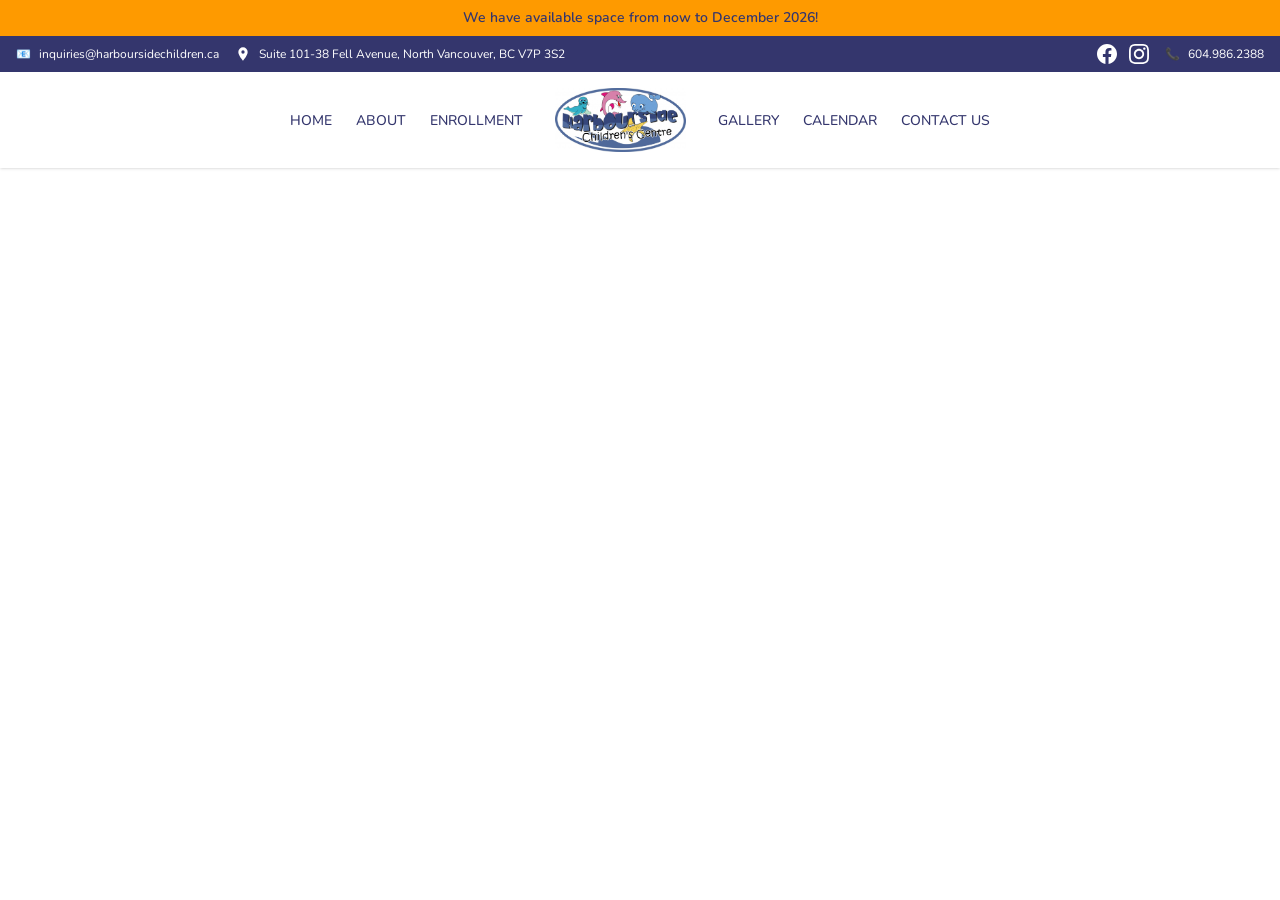
==== commit 4da8788d: "🚀 Deploy from hcc-website 2026-05-21 21:30:05" ====
--- a/index.html
+++ b/index.html
@@ -1 +1 @@
-<!doctype html><html lang="en"><head><meta charset="utf-8"/><link rel="icon" href="/images/starfish.png"/><meta name="viewport" content="width=device-width,initial-scale=1"/><meta name="theme-color" content="#000000"/><meta name="cache-control" content="no-cache, no-store, must-revalidate"/><meta name="pragma" content="no-cache"/><meta name="expires" content="0"/><link rel="preconnect" href="https://fonts.googleapis.com"><link rel="preconnect" href="https://fonts.gstatic.com" crossorigin><link href="https://fonts.googleapis.com/css2?family=Nunito:wght@300;400;500;600;700;800;900&display=swap" rel="stylesheet"><meta name="description" content="Harbourside Children's Center Website"/><link rel="apple-touch-icon" href="ok/logo192.png"/><link rel="manifest" href="/manifest.json"/><title>Harbourside Children's Center</title><script defer="defer" src="/static/js/main.29bc1f2f.js"></script><link href="/static/css/main.866b6ccf.css" rel="stylesheet"></head><body><noscript>You need to enable JavaScript to run this app.</noscript><div id="root"></div></body></html>+<!doctype html><html lang="en"><head><meta charset="utf-8"/><link rel="icon" href="/images/starfish.png"/><meta name="viewport" content="width=device-width,initial-scale=1"/><meta name="theme-color" content="#000000"/><meta name="cache-control" content="no-cache, no-store, must-revalidate"/><meta name="pragma" content="no-cache"/><meta name="expires" content="0"/><link rel="preconnect" href="https://fonts.googleapis.com"><link rel="preconnect" href="https://fonts.gstatic.com" crossorigin><link href="https://fonts.googleapis.com/css2?family=Nunito:wght@300;400;500;600;700;800;900&display=swap" rel="stylesheet"><meta name="description" content="Harbourside Children's Center Website"/><link rel="apple-touch-icon" href="ok/logo192.png"/><link rel="manifest" href="/manifest.json"/><title>Harbourside Children's Center</title><script defer="defer" src="/static/js/main.c4474f14.js"></script><link href="/static/css/main.73e735f2.css" rel="stylesheet"></head><body><noscript>You need to enable JavaScript to run this app.</noscript><div id="root"></div></body></html>
